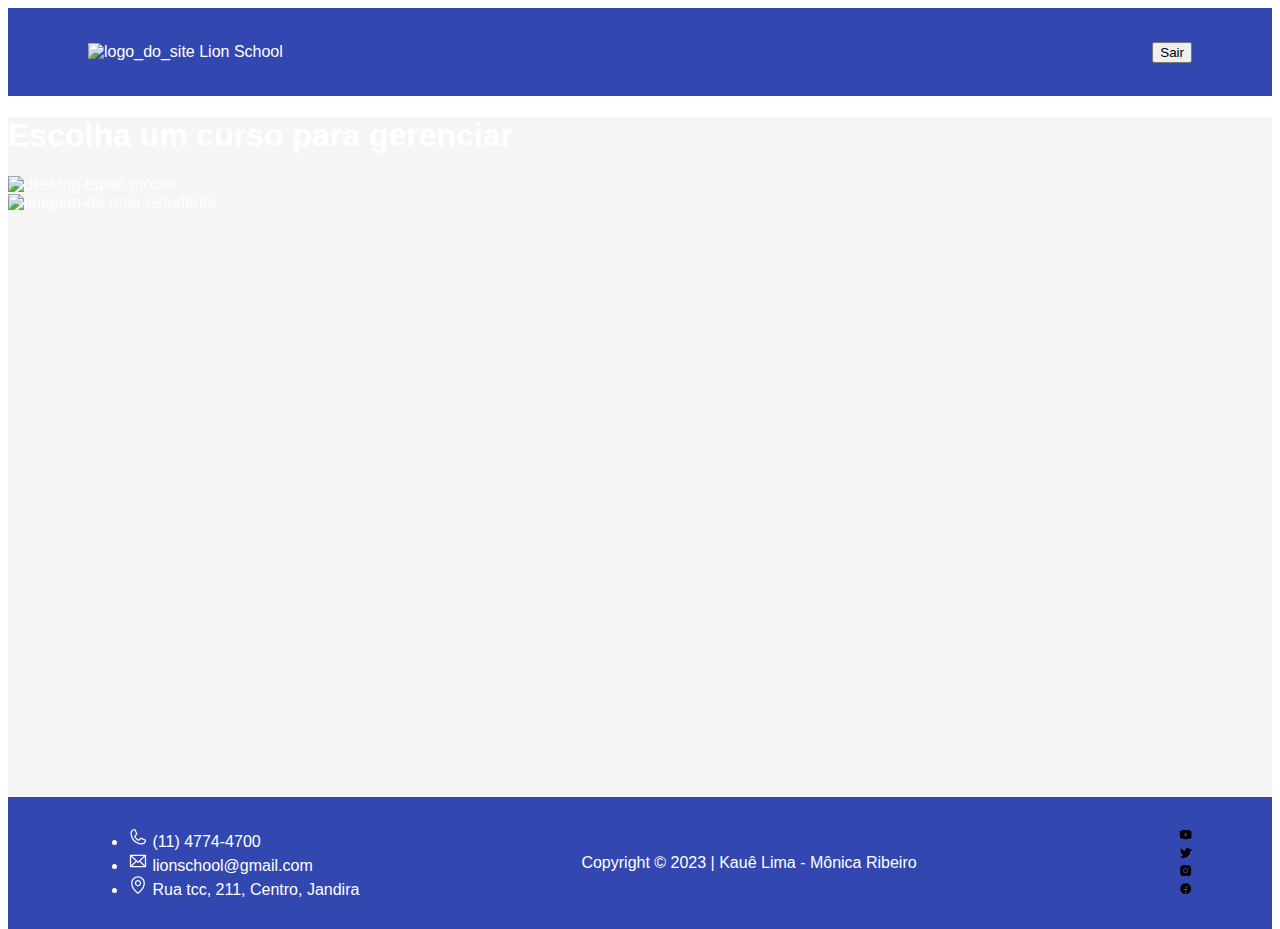
==== index.html @ a7dbc966 "ajustes feitos" ====
<!DOCTYPE html>
<html lang="pt-br">

<head>
    <meta charset="UTF-8">
    <meta http-equiv="X-UA-Compatible" content="IE=edge">
    <meta name="viewport" content="width=device-width, initial-scale=1.0">
    <link rel="stylesheet" href="./css/reset.css">
    <link rel="stylesheet" href="./css/style.css">
    <link rel="stylesheet" href="./css/navbar.css">
    <link rel="stylesheet" href="./css/main.css">
    <link rel="stylesheet" href="./css/footer.css">
    <link rel="stylesheet" href="./css/alunos.css">
    <script src="https://kit.fontawesome.com/c968ad7630.js" crossorigin="anonymous"></script>
    <script src="./js/index.js" type="module" defer></script>
    <title>Lion School</title>
</head>

<body>
    <nav>
        <div class="logo">
            <img src="./img/logo-image.png" alt="logo_do_site">
            <span>Lion School</span>
        </div>

        <button type="button">
            <i class="fa-solid fa-share-from-square"></i>
            Sair
        </button>
    </nav>

    <main id="main">
        <div class="home" id="header">
            <div class="devices">
                <h1 class="message">Escolha um <span class="cor_diferente">curso</span>
                    para gerenciar</h1>
                <img src="./img/devices.png" alt="desktop-tablet-mobile" class="device-image">
            </div>

            <div class="side-image">
                <img src="./img/studant.png" alt="imagem-de-uma-estudante">
            </div>
                <div class="courses" id="courses"></div>
        </div>

        <!-- <div class="alunos" id="alunos"></div> -->

        <!-- <div class="info_student" id="info_student">
            <div class="aluno_profile" id="aluno_profile"></div>
            <div class="chart-area" id="chart-area">
                <canvas id="myChart" style="width:500px; height: 400px; display: flex;"></canvas>
            </div>
        </div> -->

    </main>

    <footer>
        <ul class="contact">
            <li>
                <svg width="20" height="20" viewBox="0 0 20 20" fill="none" xmlns="http://www.w3.org/2000/svg">
                    <path
                        d="M17.3727 12.3797L13.6922 10.7305L13.682 10.7258C13.491 10.6441 13.2825 10.6113 13.0756 10.6304C12.8687 10.6495 12.6698 10.7198 12.4969 10.8352C12.4765 10.8486 12.457 10.8632 12.4383 10.8789L10.5367 12.5C9.33204 11.9148 8.08829 10.6805 7.50313 9.4914L9.12657 7.56093C9.14219 7.5414 9.15704 7.52187 9.1711 7.50078C9.28394 7.32836 9.35239 7.13071 9.37039 6.92544C9.38838 6.72017 9.35534 6.51363 9.27423 6.32421V6.31484L7.62032 2.62812C7.51309 2.38067 7.3287 2.17454 7.09468 2.04049C6.86067 1.90645 6.58958 1.85168 6.32188 1.88437C5.26326 2.02367 4.29155 2.54356 3.58824 3.34694C2.88492 4.15032 2.49809 5.18225 2.50001 6.24999C2.50001 12.4531 7.54688 17.5 13.75 17.5C14.8177 17.5019 15.8497 17.1151 16.6531 16.4118C17.4564 15.7084 17.9763 14.7367 18.1156 13.6781C18.1484 13.4105 18.0937 13.1395 17.9598 12.9055C17.8259 12.6715 17.62 12.487 17.3727 12.3797ZM13.75 16.25C11.0987 16.2471 8.55687 15.1926 6.68214 13.3179C4.8074 11.4431 3.7529 8.90127 3.75001 6.24999C3.74707 5.4871 4.02192 4.74921 4.52324 4.17414C5.02456 3.59907 5.71806 3.22614 6.47423 3.12499C6.47392 3.12811 6.47392 3.13125 6.47423 3.13437L8.11485 6.80624L6.50001 8.73906C6.48362 8.75792 6.46873 8.77803 6.45548 8.79921C6.33791 8.97962 6.26894 9.18733 6.25525 9.40223C6.24157 9.61713 6.28362 9.83191 6.37735 10.0258C7.08516 11.4734 8.54376 12.9211 10.007 13.6281C10.2023 13.721 10.4184 13.7616 10.634 13.746C10.8497 13.7304 11.0576 13.6591 11.2375 13.5391C11.2576 13.5255 11.2769 13.5109 11.2953 13.4953L13.1945 11.875L16.8664 13.5195C16.8664 13.5195 16.8727 13.5195 16.875 13.5195C16.7751 14.2768 16.4027 14.9717 15.8275 15.4742C15.2524 15.9768 14.5138 16.2526 13.75 16.25Z"
                        fill="white" />
                </svg>
                <span>(11) 4774-4700</span>
            </li>

            <li>
                <svg width="20" height="20" viewBox="0 0 20 20" fill="none" xmlns="http://www.w3.org/2000/svg">
                    <path
                        d="M17.5 3.75H2.5C2.33424 3.75 2.17527 3.81585 2.05806 3.93306C1.94085 4.05027 1.875 4.20924 1.875 4.375V15C1.875 15.3315 2.0067 15.6495 2.24112 15.8839C2.47554 16.1183 2.79348 16.25 3.125 16.25H16.875C17.2065 16.25 17.5245 16.1183 17.7589 15.8839C17.9933 15.6495 18.125 15.3315 18.125 15V4.375C18.125 4.20924 18.0592 4.05027 17.9419 3.93306C17.8247 3.81585 17.6658 3.75 17.5 3.75ZM10 10.4023L4.10703 5H15.893L10 10.4023ZM7.71172 10L3.125 14.2039V5.79609L7.71172 10ZM8.63672 10.8477L9.57422 11.7109C9.68953 11.8168 9.84035 11.8755 9.99687 11.8755C10.1534 11.8755 10.3042 11.8168 10.4195 11.7109L11.357 10.8477L15.8883 15H4.10703L8.63672 10.8477ZM12.2883 10L16.875 5.79531V14.2047L12.2883 10Z"
                        fill="white" />
                </svg>
                <span>lionschool@gmail.com</span>
            </li>

            <li>
                <svg width="20" height="20" viewBox="0 0 20 20" fill="none" xmlns="http://www.w3.org/2000/svg">
                    <path
                        d="M10 5C9.38193 5 8.77775 5.18328 8.26384 5.52666C7.74994 5.87004 7.3494 6.3581 7.11288 6.92911C6.87635 7.50013 6.81447 8.12847 6.93505 8.73466C7.05562 9.34085 7.35325 9.89767 7.79029 10.3347C8.22733 10.7717 8.78415 11.0694 9.39034 11.19C9.99653 11.3105 10.6249 11.2486 11.1959 11.0121C11.7669 10.7756 12.255 10.3751 12.5983 9.86116C12.9417 9.34725 13.125 8.74307 13.125 8.125C13.125 7.2962 12.7958 6.50134 12.2097 5.91529C11.6237 5.32924 10.8288 5 10 5ZM10 10C9.62916 10 9.26665 9.89003 8.95831 9.68401C8.64996 9.47798 8.40964 9.18514 8.26773 8.84253C8.12581 8.49992 8.08868 8.12292 8.16103 7.75921C8.23337 7.39549 8.41195 7.0614 8.67417 6.79917C8.9364 6.53695 9.27049 6.35837 9.63421 6.28603C9.99792 6.21368 10.3749 6.25081 10.7175 6.39273C11.0601 6.53464 11.353 6.77496 11.559 7.08331C11.765 7.39165 11.875 7.75416 11.875 8.125C11.875 8.62228 11.6775 9.09919 11.3258 9.45083C10.9742 9.80246 10.4973 10 10 10ZM10 1.25C8.17727 1.25207 6.42979 1.97706 5.14092 3.26592C3.85206 4.55479 3.12707 6.30227 3.125 8.125C3.125 10.5781 4.25859 13.1781 6.40625 15.6445C7.37127 16.759 8.45739 17.7626 9.64453 18.6367C9.74962 18.7103 9.87482 18.7498 10.0031 18.7498C10.1314 18.7498 10.2566 18.7103 10.3617 18.6367C11.5467 17.7623 12.6307 16.7587 13.5938 15.6445C15.7383 13.1781 16.875 10.5781 16.875 8.125C16.8729 6.30227 16.1479 4.55479 14.8591 3.26592C13.5702 1.97706 11.8227 1.25207 10 1.25ZM10 17.3438C8.70859 16.3281 4.375 12.5977 4.375 8.125C4.375 6.63316 4.96763 5.20242 6.02252 4.14752C7.07742 3.09263 8.50816 2.5 10 2.5C11.4918 2.5 12.9226 3.09263 13.9775 4.14752C15.0324 5.20242 15.625 6.63316 15.625 8.125C15.625 12.5961 11.2914 16.3281 10 17.3438Z"
                        fill="white" />
                </svg>
                <span>Rua tcc, 211, Centro, Jandira</span>
            </li>
        </ul>

        <span class="developers"> Copyright © 2023 | Kauê Lima - Mônica Ribeiro </span>

        <ul class="social-container">
            <a href="#">
                <svg viewBox="0 0 32 32" xmlns="http://www.w3.org/2000/svg">
                    <path
                        d="M29.2913 8.69C29.1735 8.22919 28.9478 7.80298 28.6329 7.44654C28.318 7.09011 27.9228 6.81366 27.48 6.64C23.195 4.985 16.375 5 16 5C15.625 5 8.805 4.985 4.52 6.64C4.0772 6.81366 3.68204 7.09011 3.36712 7.44654C3.05219 7.80298 2.82653 8.22919 2.70875 8.69C2.385 9.9375 2 12.2175 2 16C2 19.7825 2.385 22.0625 2.70875 23.31C2.82636 23.771 3.05194 24.1975 3.36687 24.5542C3.68181 24.9108 4.07706 25.1875 4.52 25.3613C8.625 26.945 15.05 27 15.9175 27H16.0825C16.95 27 23.3787 26.945 27.48 25.3613C27.9229 25.1875 28.3182 24.9108 28.6331 24.5542C28.9481 24.1975 29.1736 23.771 29.2913 23.31C29.615 22.06 30 19.7825 30 16C30 12.2175 29.615 9.9375 29.2913 8.69ZM20.2775 16.4163L14.2775 20.4163C14.2022 20.4665 14.1146 20.4954 14.0242 20.4997C13.9338 20.5041 13.8438 20.4839 13.764 20.4411C13.6842 20.3984 13.6175 20.3348 13.571 20.2571C13.5245 20.1794 13.4999 20.0905 13.5 20V12C13.4999 11.9095 13.5245 11.8206 13.571 11.7429C13.6175 11.6652 13.6842 11.6016 13.764 11.5589C13.8438 11.5161 13.9338 11.4959 14.0242 11.5003C14.1146 11.5046 14.2022 11.5335 14.2775 11.5838L20.2775 15.5838C20.3461 15.6294 20.4023 15.6913 20.4412 15.7639C20.4801 15.8365 20.5005 15.9176 20.5005 16C20.5005 16.0824 20.4801 16.1635 20.4412 16.2361C20.4023 16.3087 20.3461 16.3706 20.2775 16.4163Z" />
                </svg>

            </a>
            <a href="#">
                <svg viewBox="0 0 32 32" xmlns="http://www.w3.org/2000/svg">
                    <path
                        d="M30.7075 9.70749L26.97 13.445C26.215 22.1975 18.8338 29 10 29C8.185 29 6.68875 28.7125 5.5525 28.145C4.63625 27.6862 4.26125 27.195 4.1675 27.055C4.08391 26.9296 4.02972 26.787 4.009 26.6377C3.98828 26.4885 4.00155 26.3365 4.04783 26.1931C4.0941 26.0497 4.17219 25.9186 4.27625 25.8096C4.3803 25.7006 4.50764 25.6166 4.64875 25.5637C4.68125 25.5512 7.67875 24.4 9.5825 22.2087C8.52673 21.3407 7.6051 20.3214 6.8475 19.1837C5.2975 16.8825 3.5625 12.885 4.0975 6.91124C4.11446 6.72142 4.1853 6.5404 4.30169 6.38949C4.41808 6.23859 4.57517 6.12408 4.75445 6.05946C4.93373 5.99484 5.12775 5.9828 5.31365 6.02474C5.49955 6.06669 5.66959 6.16089 5.80375 6.29624C5.8475 6.33999 9.96375 10.4337 14.9963 11.7612V11C14.9943 10.2017 15.1522 9.41116 15.4604 8.67482C15.7687 7.93849 16.2212 7.27128 16.7913 6.71249C17.3449 6.15964 18.0036 5.72329 18.7286 5.42917C19.4536 5.13504 20.2302 4.98911 21.0125 4.99999C22.062 5.01034 23.0909 5.29205 23.9992 5.81774C24.9076 6.34343 25.6644 7.09521 26.1963 7.99999H30C30.1979 7.99983 30.3914 8.05839 30.556 8.16827C30.7206 8.27814 30.8489 8.43437 30.9246 8.6172C31.0004 8.80002 31.0202 9.00121 30.9815 9.19529C30.9429 9.38938 30.8475 9.56763 30.7075 9.70749Z" />
                </svg>

            </a>
            <a href="#">
                <svg viewBox="0 0 32 32" xmlns="http://www.w3.org/2000/svg">
                    <path
                        d="M22 3H10C8.14409 3.00199 6.36477 3.74012 5.05245 5.05245C3.74012 6.36477 3.00199 8.14409 3 10V22C3.00199 23.8559 3.74012 25.6352 5.05245 26.9476C6.36477 28.2599 8.14409 28.998 10 29H22C23.8559 28.998 25.6352 28.2599 26.9476 26.9476C28.2599 25.6352 28.998 23.8559 29 22V10C28.998 8.14409 28.2599 6.36477 26.9476 5.05245C25.6352 3.74012 23.8559 3.00199 22 3ZM16 22C14.8133 22 13.6533 21.6481 12.6666 20.9888C11.6799 20.3295 10.9108 19.3925 10.4567 18.2961C10.0026 17.1997 9.88378 15.9933 10.1153 14.8295C10.3468 13.6656 10.9182 12.5965 11.7574 11.7574C12.5965 10.9182 13.6656 10.3468 14.8295 10.1153C15.9933 9.88378 17.1997 10.0026 18.2961 10.4567C19.3925 10.9108 20.3295 11.6799 20.9888 12.6666C21.6481 13.6533 22 14.8133 22 16C21.9983 17.5908 21.3657 19.116 20.2408 20.2408C19.116 21.3657 17.5908 21.9983 16 22ZM23.5 10C23.2033 10 22.9133 9.91203 22.6666 9.7472C22.42 9.58238 22.2277 9.34811 22.1142 9.07403C22.0007 8.79994 21.9709 8.49834 22.0288 8.20736C22.0867 7.91639 22.2296 7.64912 22.4393 7.43934C22.6491 7.22956 22.9164 7.0867 23.2074 7.02882C23.4983 6.97094 23.7999 7.00065 24.074 7.11418C24.3481 7.22771 24.5824 7.41997 24.7472 7.66664C24.912 7.91332 25 8.20333 25 8.5C25 8.89782 24.842 9.27936 24.5607 9.56066C24.2794 9.84196 23.8978 10 23.5 10ZM20 16C20 16.7911 19.7654 17.5645 19.3259 18.2223C18.8864 18.8801 18.2616 19.3928 17.5307 19.6955C16.7998 19.9983 15.9956 20.0775 15.2196 19.9231C14.4437 19.7688 13.731 19.3878 13.1716 18.8284C12.6122 18.269 12.2312 17.5563 12.0769 16.7804C11.9225 16.0044 12.0017 15.2002 12.3045 14.4693C12.6072 13.7384 13.1199 13.1136 13.7777 12.6741C14.4355 12.2346 15.2089 12 16 12C17.0609 12 18.0783 12.4214 18.8284 13.1716C19.5786 13.9217 20 14.9391 20 16Z" />
                </svg>

            </a>
            <a href="#">
                <svg viewBox="0 0 32 32" xmlns="http://www.w3.org/2000/svg">
                    <path
                        d="M29 16C28.9959 19.1773 27.8302 22.2434 25.7224 24.6208C23.6145 26.9982 20.7102 28.5228 17.5563 28.9075C17.486 28.9154 17.4149 28.9084 17.3476 28.8869C17.2803 28.8653 17.2183 28.8298 17.1657 28.7825C17.1132 28.7353 17.0712 28.6774 17.0427 28.6128C17.0141 28.5481 16.9996 28.4782 17 28.4075V19H20C20.1371 19.0003 20.2728 18.9724 20.3986 18.9181C20.5245 18.8637 20.6378 18.7841 20.7316 18.6841C20.8254 18.5841 20.8976 18.4659 20.9438 18.3368C20.9899 18.2077 21.0091 18.0705 21 17.9337C20.9779 17.6766 20.8593 17.4374 20.668 17.2641C20.4766 17.0909 20.2268 16.9965 19.9688 17H17V14C17 13.4696 17.2107 12.9609 17.5858 12.5858C17.9609 12.2107 18.4696 12 19 12H21C21.1371 12.0003 21.2728 11.9724 21.3986 11.9181C21.5245 11.8637 21.6378 11.7841 21.7316 11.6841C21.8254 11.5841 21.8976 11.4659 21.9438 11.3368C21.9899 11.2077 22.0091 11.0705 22 10.9337C21.9779 10.6762 21.8589 10.4366 21.667 10.2633C21.4752 10.09 21.2248 9.99589 20.9663 10H19C17.9391 10 16.9217 10.4214 16.1716 11.1716C15.4214 11.9217 15 12.9391 15 14V17H12C11.8629 16.9997 11.7272 17.0276 11.6014 17.0819C11.4755 17.1363 11.3622 17.2159 11.2684 17.3159C11.1746 17.4159 11.1024 17.5341 11.0562 17.6632C11.0101 17.7923 10.9909 17.9295 11 18.0662C11.0221 18.3238 11.1411 18.5634 11.333 18.7367C11.5248 18.91 11.7753 19.0041 12.0338 19H15V28.41C15.0004 28.4806 14.9859 28.5504 14.9574 28.615C14.9289 28.6795 14.8871 28.7373 14.8347 28.7845C14.7823 28.8317 14.7204 28.8673 14.6533 28.889C14.5861 28.9106 14.5151 28.9178 14.445 28.91C11.2067 28.5156 8.23446 26.9199 6.1166 24.4386C3.99873 21.9573 2.88961 18.7713 3.00875 15.5112C3.25875 8.76125 8.72625 3.27375 15.4813 3.01125C17.2301 2.94351 18.9747 3.22919 20.6106 3.8512C22.2465 4.47322 23.7401 5.4188 25.0022 6.63137C26.2643 7.84394 27.2688 9.2986 27.9557 10.9083C28.6426 12.5181 28.9978 14.2498 29 16Z" />
                </svg>
            </a>
        </ul>
    </footer>
</body>

</html>
---- css/style.css ----
:root {
    --primary-color: #3347b0;
    --second-color: #E5B657;
    --background-color: #f5f5f5;
  
    font-family: 'Roboto', sans-serif;
    font-size: 62.5%;
    color: #fff;
  }
  
  body {
    height: 100vh;
  
    font-size: 1.6rem;
  }
  
  nav {
    height: 8.8rem;
    max-width: 100vw;
  
    padding-inline: 8rem;
  
    display: flex;
    justify-content: space-between;
    align-items: center;
  
    background-color: var(--primary-color);
  }
  
  main {
    height: calc(100vh - 22rem);
    background-color: var(--background-color);
  }
  
  footer {
    height: 13.2rem;
    padding-inline: 8rem;
  
    display: flex;
    align-items: center;
    justify-content: space-between;
  
    background-color: var(--primary-color);
  }
---- css/alunos.css ----
.turma{
  height: 100%;

  display: flex;
  flex-direction: column;
  align-items: center;
}

.title_curso{
  display: flex;
  padding-top: 10px;

  font-size: 4rem;
  font-weight: bold;

  color: var(--primary-color);
}

.alunos {
  display: flex;
  height: 100%;
  justify-content: center;
  align-items: center;
  gap: 3rem;
}

.card_aluno {
  width: 200px;
  height: 300px;
  display: flex;
  flex-direction: column;
  align-items: center;
  justify-content: center;
  text-align: center;
}

.cardAluno_finalizado{
  background-color: var(--second-color);
}

.cardAluno_cursando{
  background-color: var(--primary-color);
}

.card_aluno img {
  width: 200px;
  height: 200px;
}

.card_aluno:hover {
  background-color: #797db8;
}

.status {
  width: 100%;
  height: 50px;

  display: flex;
  justify-content: space-around;
  align-items: center;
  gap: 22%;

  background: #BCC2E5;
  color: var(--primary-color);
}

#main {
  flex-direction: column;
}

.cursando{
  width: 20px;
  height: 20px;
  background-color: var(--primary-color);
  box-shadow: 0px 0px 8px rgba(0, 0, 0, 0.5);
}

.finalizado{
  width: 20px;
  height: 20px;
  background-color: var(--second-color);
  box-shadow: 0px 0px 8px rgba(0, 0, 0, 0.5);
}
.legenda{
  display: flex;
  gap: 20px; 
  
  font-weight: 500;
  font-size: 16px;
}

.legenda li{
  display: flex;
  gap: 5px;

  font-weight: 500;
  font-size: 16px;
}
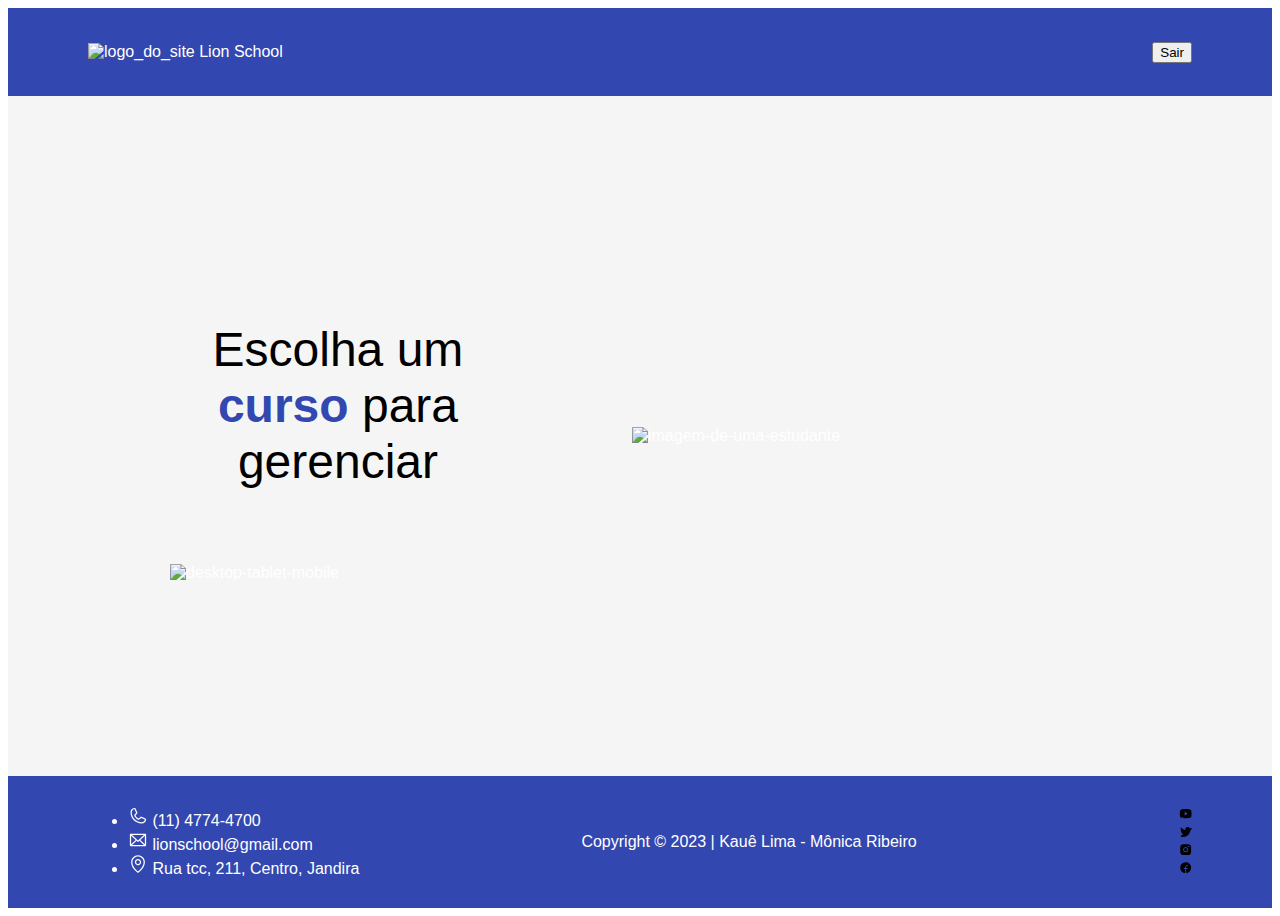
==== commit 25925ead: "responsividade inserida" ====
--- a/index.html
+++ b/index.html
@@ -55,7 +55,7 @@
     </main>
 
     <footer>
-        <ul class="contact">
+        <ul id= "contact" class="contact">
             <li>
                 <svg width="20" height="20" viewBox="0 0 20 20" fill="none" xmlns="http://www.w3.org/2000/svg">
                     <path
--- a/css/main.css
+++ b/css/main.css
@@ -0,0 +1,175 @@
+.home {
+    height: 100%;
+    padding-inline: 10rem;
+    display: flex;
+    justify-content: space-between;
+    align-items: center;
+    gap: 1.6rem;
+}
+
+.devices {
+    max-width: 70rem;
+    display: flex;
+    flex-direction: column;
+    justify-content: center;
+    align-items: center;
+    gap: 4.2rem;
+}
+
+.devices h1 {
+    font-size: 4.8rem;
+    font-weight: 300;
+    line-height: 5.6rem;
+    text-align: center;
+    color: #000000;
+}
+
+.cor_diferente {
+    font-weight: 700;
+}
+
+.devices h1 span {
+    color: var(--primary-color);
+}
+
+.devices img {
+    width: 100%;
+    height: 100%;
+    max-height: 28rem;
+    max-width: 46.2rem;
+    object-fit: contain;
+}
+
+.side-image {
+    width: 100%;
+    max-width: 49.4rem;
+    max-height: 49.4rem;
+    display: flex;
+    align-items: center;
+    justify-content: center;
+}
+
+.side-image img {
+    width: 50%;
+    height: 50%;
+    object-fit: contain;
+}
+
+.courses {
+    width: 30%;
+    display: flex;
+    flex-direction: column;
+    justify-content: center;
+    align-items: center;
+    gap: 30px;
+}
+
+.buttonCurso {
+    width: 400px;
+    height: 200px;
+    display: flex;
+    align-items: center;
+    justify-content: center;
+    gap: 12px;
+    font-size: 40px;
+    font-weight: 500;
+    color: #fff;
+    border: none;
+    border: 1px solid #000000;
+    box-shadow: 12px 12px 4px rgba(51, 71, 176, 0.5);
+    background-color: var(--primary-color);
+}
+
+.buttonCurso:hover {
+    border: 2px solid #fff;
+}
+
+.buttonCurso img {
+    width: 50px;
+    height: 50px;
+}
+
+main {
+    display: flex;
+    justify-content: center;
+    align-items: center;
+}
+
+.card_aluno {
+    width: 200px;
+    height: 300px;
+    display: flex;
+    flex-direction: column;
+    align-items: center;
+    justify-content: center;
+    text-align: center;
+    background-color: var(--primary-color);
+}
+
+.card_aluno img {
+    width: 200px;
+    height: 200px;
+}
+
+.card_aluno:hover {
+    background-color: #797db8;
+}
+
+.alunos {
+    display: block;
+    align-items: center;
+    gap: 5rem;
+    height: 100%;
+}
+
+@media(max-width:640px) {
+    nav {
+        display: flex;
+        justify-content: space-around;
+        gap: 60px;
+    }
+    .home {
+        height: 100%;
+        display: flex;
+        flex-direction: column;
+        justify-content: space-evenly;
+        padding: 20px;
+    }
+    .side-image {
+        width: 60%;
+        height: 60%;
+    }
+    .side-image {
+        display: none;
+    }
+    .buttonCurso {
+        height: 100px;
+        width: 200px;
+    }
+    main {
+        height: 75%;
+    }
+    footer {
+        width: 100%;
+        display: flex;
+        flex-direction: column;
+        align-items: center;
+        justify-content: center;
+        font-size: 1rem;
+    }
+    .social-container {
+        display: none;
+    }
+    #contact {
+        display: none
+    }
+    #social {
+        display: none;
+    }
+    .devices {
+        display: flex;
+    }
+    .devices img {
+        display: none;
+    }
+}--- a/css/alunos.css
+++ b/css/alunos.css
@@ -1,98 +1,174 @@
-.turma{
-  height: 100%;
-
-  display: flex;
-  flex-direction: column;
-  align-items: center;
+.turma {
+    height: 100%;
+    display: flex;
+    flex-direction: column;
+    align-items: center;
 }
 
-.title_curso{
-  display: flex;
-  padding-top: 10px;
-
-  font-size: 4rem;
-  font-weight: bold;
-
-  color: var(--primary-color);
+.title_curso {
+    display: flex;
+    padding-top: 10px;
+    font-size: 4rem;
+    font-weight: bold;
+    color: var(--primary-color);
 }
 
 .alunos {
-  display: flex;
-  height: 100%;
-  justify-content: center;
-  align-items: center;
-  gap: 3rem;
+    display: flex;
+    height: 100%;
+    flex-wrap: wrap;
+    justify-content: center;
+    align-items: center;
+    gap: 3rem;
 }
 
 .card_aluno {
-  width: 200px;
-  height: 300px;
-  display: flex;
-  flex-direction: column;
-  align-items: center;
-  justify-content: center;
-  text-align: center;
+    width: 200px;
+    height: 300px;
+    display: flex;
+    flex-direction: column;
+    align-items: center;
+    justify-content: center;
+    text-align: center;
 }
 
-.cardAluno_finalizado{
-  background-color: var(--second-color);
+.cardAluno_finalizado {
+    background-color: var(--second-color);
 }
 
-.cardAluno_cursando{
-  background-color: var(--primary-color);
+.cardAluno_cursando {
+    background-color: var(--primary-color);
 }
 
 .card_aluno img {
-  width: 200px;
-  height: 200px;
+    width: 200px;
+    height: 200px;
 }
 
 .card_aluno:hover {
-  background-color: #797db8;
+    background-color: #797db8;
 }
 
 .status {
-  width: 100%;
-  height: 50px;
-
-  display: flex;
-  justify-content: space-around;
-  align-items: center;
-  gap: 22%;
-
-  background: #BCC2E5;
-  color: var(--primary-color);
+    width: 100%;
+    height: 50px;
+    display: flex;
+    justify-content: space-around;
+    align-items: center;
+    gap: 22%;
+    background: #BCC2E5;
+    color: var(--primary-color);
 }
 
 #main {
-  flex-direction: column;
+    flex-direction: column;
 }
 
-.cursando{
-  width: 20px;
-  height: 20px;
-  background-color: var(--primary-color);
-  box-shadow: 0px 0px 8px rgba(0, 0, 0, 0.5);
+.cursando {
+    width: 20px;
+    height: 20px;
+    background-color: var(--primary-color);
+    box-shadow: 0px 0px 8px rgba(0, 0, 0, 0.5);
 }
 
-.finalizado{
-  width: 20px;
-  height: 20px;
-  background-color: var(--second-color);
-  box-shadow: 0px 0px 8px rgba(0, 0, 0, 0.5);
-}
-.legenda{
-  display: flex;
-  gap: 20px; 
-  
-  font-weight: 500;
-  font-size: 16px;
+.finalizado {
+    width: 20px;
+    height: 20px;
+    background-color: var(--second-color);
+    box-shadow: 0px 0px 8px rgba(0, 0, 0, 0.5);
 }
 
-.legenda li{
-  display: flex;
-  gap: 5px;
+.legenda {
+    display: flex;
+    gap: 20px;
+    font-weight: 500;
+    font-size: 16px;
+}
 
-  font-weight: 500;
-  font-size: 16px;
+.legenda li {
+    display: flex;
+    gap: 5px;
+    font-weight: 500;
+    font-size: 16px;
+}
+
+@media(max-width:640px) {
+    nav {
+        display: flex;
+        justify-content: space-around;
+        gap: 75px;
+    }
+    main {
+        height: 90%;
+    }
+    .turma {
+        width: 100%;
+        height: 95%;
+        justify-content: space-evenly;
+        align-items: center;
+    }
+    .status {
+        display: flex;
+        height: 60px;
+    }
+    .cursando {
+        width: 10px;
+        height: 10px;
+    }
+    .finalizado {
+        width: 10px;
+        height: 10px;
+    }
+    .legenda {
+        display: flex;
+        flex-direction: column;
+        gap: 0;
+    }
+    .title_curso {
+        width: 70%;
+        display: flex;
+        align-items: center;
+        font-size: 3rem;
+    }
+    footer {
+        display: flex;
+        align-items: center;
+        justify-content: center;
+        font-size: 1rem;
+        height: 100px;
+    }
+    .social-container {
+        display: none;
+    }
+    .contact {
+        display: none;
+    }
+    #social {
+        display: none;
+    }
+    .alunos {
+        display: flex;
+        flex-direction: column;
+        align-items: flex-start;
+        justify-content: start;
+        flex-wrap: nowrap;
+        height: 70%;
+        overflow-y: scroll;
+    }
+    #aluno_profile>img {
+        width: 200PX;
+        height: fit-content;
+    }
+    #aluno_profile>span {
+        font-size: 1.3rem;
+    }
+    .myChart {
+        display: flex;
+        width: 90px;
+        height: 100px;
+    }
+    /* .chart_area {
+        display: flex;
+        width: 20%;
+    } */
 }